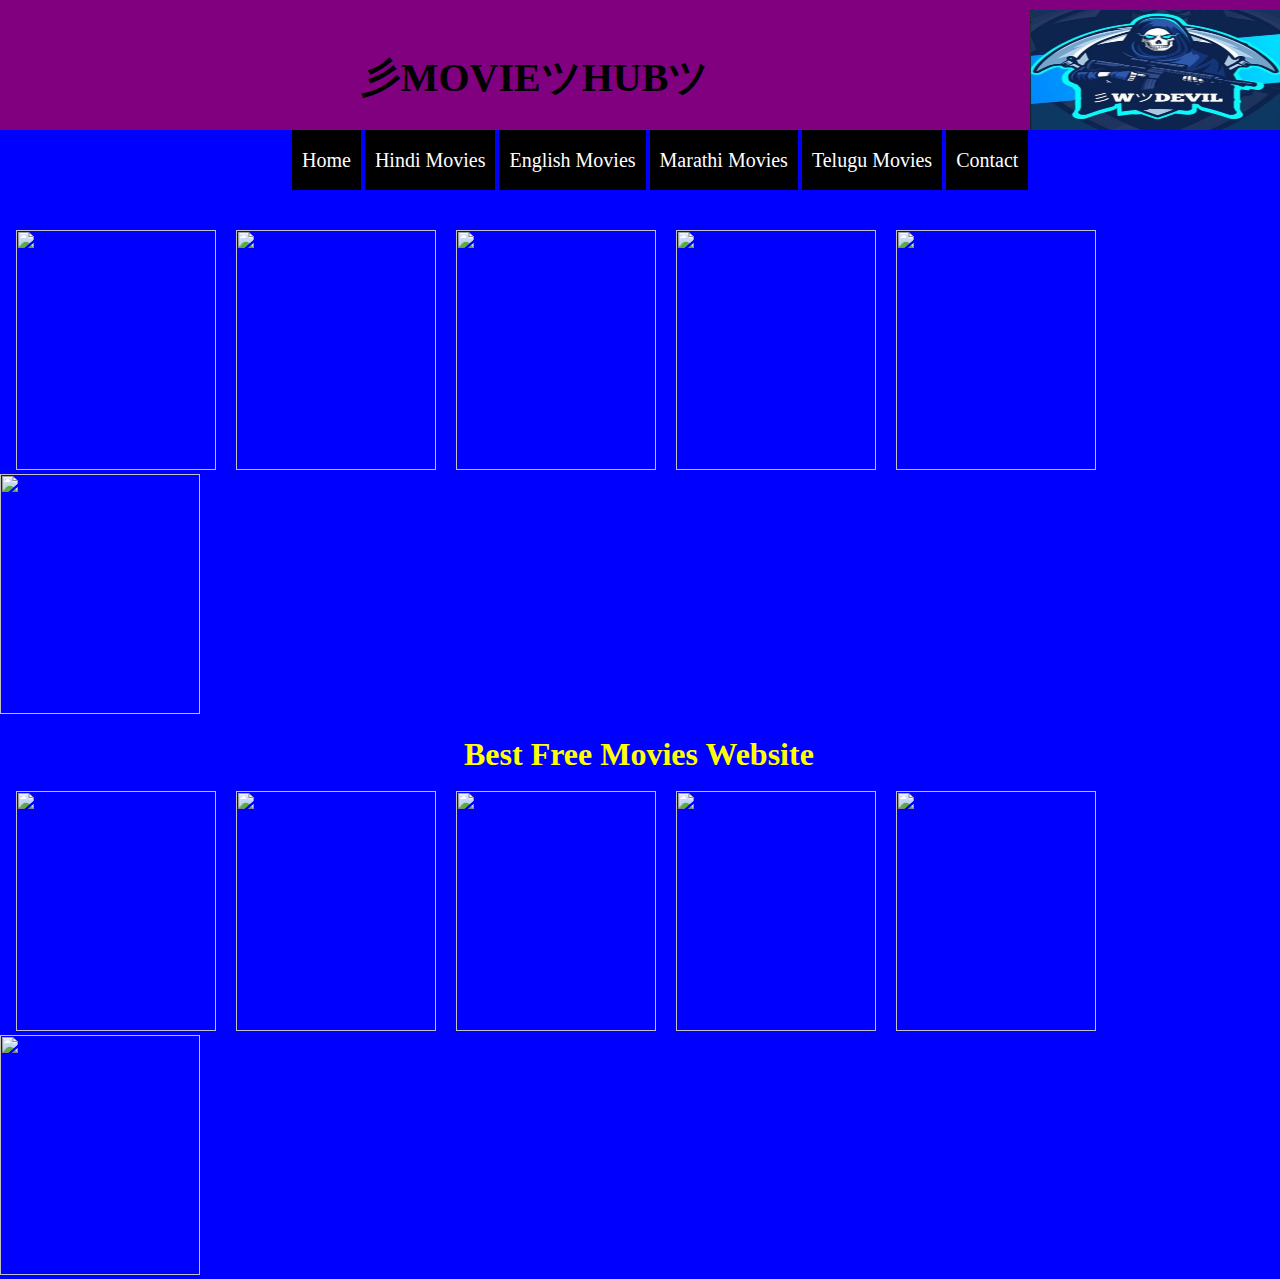
==== index.html @ 98bc18e6 "White Devil MOVIES" ====
<!DOCTYPE html>
<html lang="en">
<head>
    <meta charset="UTF-8">
    <meta http-equiv="X-UA-Compatible" content="IE=edge">
    <meta name="viewport" content="width=device-width, initial-scale=1.0">
    <title>Movies Site</title>
    <link rel="stylesheet" href="style.css">
    <link rel="stylesheet" href="app.js">
</head>
<body>
    <header id="head">
        <img src="White Devil.jpg" width="100" height="120" alt="This is logo">
        <h1>彡MOVIEツHUBツ</h1>
    </header>
    
    <nav align="center">
       
        <ul style="color:blue;">
            &nbsp;&nbsp;&nbsp;&nbsp;&nbsp;&nbsp;&nbsp;&nbsp;&nbsp;&nbsp;&nbsp;&nbsp;&nbsp;&nbsp;&nbsp;&nbsp;&nbsp;&nbsp;&nbsp;&nbsp;&nbsp;&nbsp;&nbsp;&nbsp;&nbsp;&nbsp;&nbsp;&nbsp;&nbsp;&nbsp;&nbsp;&nbsp;&nbsp;&nbsp;&nbsp;&nbsp;&nbsp;&nbsp;&nbsp;&nbsp;&nbsp;&nbsp;&nbsp;&nbsp;&nbsp;&nbsp;&nbsp;&nbsp;&nbsp;&nbsp;&nbsp;&nbsp;&nbsp;&nbsp;&nbsp;&nbsp;&nbsp;&nbsp;&nbsp;&nbsp;&nbsp;&nbsp;&nbsp;&nbsp;&nbsp;&nbsp;&nbsp;&nbsp;&nbsp;&nbsp;&nbsp;&nbsp;&nbsp;<li><a href="#">Home</a></li>
            <li><a href="Hindi Movies.html">Hindi Movies</a>  <i class="fas fa-caret-down"></i>
            </li>
            <li><a href="English Movies.html">English Movies</a>   <i class="fas fa-caret-down"></i>
            </li>
            <li><a href="Marathi Movies.html">Marathi Movies</a>  <i class="fas fa-caret-down"></i>
            </li>
            <li><a href="Telugu Movies.html">Telugu Movies</a>  <i class="fas fa-caret-down"></i>
            </li>
            <li><a href="https://www.instagram.com/w_d_7824/">Contact</a></li>
        </ul>
    </header>
    </nav>
    <p>
        &nbsp;&nbsp;&nbsp;&nbsp;<a href="https://nzarticles.xyz/dl/?link=https://video-downloads.googleusercontent.com/[base64]"><img src="Thor Love And Thumder.jpg"  width="200" height="240" alt=""></a>
        &nbsp;&nbsp;&nbsp;&nbsp;<a href="https://nzarticles.xyz/dl/?link=https://video-downloads.googleusercontent.com/[base64]"><img src="Spider Man No Way Home.jpg"  width="200" height="240" alt=""></a>
        &nbsp;&nbsp;&nbsp;&nbsp;<a href="https://nzarticles.xyz/dl/?link=https://video-downloads.googleusercontent.com/[base64]"><img src="Prey.jpg"  width="200" height="240" alt=""></a>
        &nbsp;&nbsp;&nbsp;&nbsp;<a href="https://www.moviemad.vin/download/8202/doctor-strange-in-the-multiverse-of-madness-(2022)-english-hdcam-full-movie-720p-480p.html"><img src="Home Movies Doctor.jpg"  width="200" height="240" alt=""></a>
        &nbsp;&nbsp;&nbsp;&nbsp;<a href="https://nzarticles.xyz/dl/?link=https://video-downloads.googleusercontent.com/[base64]"><img src="Shang Chi The Legend Of The Ten Rings.jpg"  width="200" height="240" alt=""></a>
        &nbsp;&nbsp;&nbsp;&nbsp;<a href="https://nzarticles.xyz/dl/?link=https://video-downloads.googleusercontent.com/[base64]"><img src="CuttPutlli.jpg"  width="200" height="240" alt=""></a>
        <br><br>
        &nbsp;&nbsp;&nbsp;&nbsp;&nbsp;&nbsp;&nbsp;&nbsp;&nbsp;&nbsp;&nbsp;&nbsp;&nbsp;&nbsp;&nbsp;&nbsp;&nbsp;&nbsp;&nbsp;&nbsp;&nbsp;&nbsp;&nbsp;&nbsp;&nbsp;&nbsp;&nbsp;&nbsp;&nbsp;&nbsp;&nbsp;&nbsp;&nbsp;&nbsp;&nbsp;&nbsp;&nbsp;&nbsp;&nbsp;&nbsp;&nbsp;&nbsp;&nbsp;&nbsp;&nbsp;&nbsp;&nbsp;&nbsp;&nbsp;&nbsp;&nbsp;&nbsp;&nbsp;&nbsp;&nbsp;&nbsp;&nbsp;&nbsp;&nbsp;&nbsp;&nbsp;&nbsp;&nbsp;&nbsp;&nbsp;&nbsp;&nbsp;&nbsp;&nbsp;&nbsp;&nbsp;&nbsp;&nbsp;&nbsp;&nbsp;&nbsp;&nbsp;&nbsp;&nbsp;&nbsp;&nbsp;&nbsp;&nbsp;&nbsp;&nbsp;&nbsp;&nbsp;&nbsp;&nbsp;&nbsp;&nbsp;&nbsp;&nbsp;&nbsp;&nbsp;&nbsp;&nbsp;&nbsp;&nbsp;&nbsp;&nbsp;&nbsp;&nbsp;&nbsp;&nbsp;&nbsp;&nbsp;&nbsp;&nbsp;&nbsp;&nbsp;&nbsp;&nbsp;&nbsp;&nbsp;&nbsp;<b style="color: yellow;">Best Free Movies Website</b>
        <br><br>
        &nbsp;&nbsp;&nbsp;&nbsp;<a href="https://nzarticles.xyz/dl/?link=https://video-downloads.googleusercontent.com/[base64]"><img src="Liger.jpg"  width="200" height="240" alt=""></a>
        &nbsp;&nbsp;&nbsp;&nbsp;<a href="https://hubcloud.work/drive/mxmssb5s3o51dyr?token=SXF2L1o5c1RWQXllNTVVR1JDQkkwblRiVWZYSDRuSEpMalZySlRURGlTWT0="><img src="Babli Bouncer Hindi.jpg"  width="200" height="240" alt=""></a>
        &nbsp;&nbsp;&nbsp;&nbsp;<a href="https://nzarticles.xyz/dl/?link=https://video-downloads.googleusercontent.com/[base64]"><img src="Red Notice.jpg"  width="200" height="240" alt=""></a>
        &nbsp;&nbsp;&nbsp;&nbsp;<a href="https://nzarticles.xyz/dl/?link=https://video-downloads.googleusercontent.com/[base64]"><img src="Radhe Shyam.jpg"  width="200" height="240" alt=""></a>
        &nbsp;&nbsp;&nbsp;&nbsp;<a href="https://nzarticles.xyz/dl/?link=https://video-downloads.googleusercontent.com/[base64]"><img src="Hit.jpg"  width="200" height="240" alt=""></a>
        &nbsp;&nbsp;&nbsp;&nbsp;<a href="https://nzarticles.xyz/dl/?link=https://video-downloads.googleusercontent.com/[base64]"><img src="Lakshya.jpg"  width="200" height="240" alt=""></a>
    </p>
</body>
</html>
---- style.css ----
*{
    margin: 0px;
    padding: 0px;
}
#head{
    text-align: center;
    box-sizing: border-box;
    max-height: 130px;
    background-color: purple;
}
#head h1{
    padding: 50px;
    font-size: 40px;
}
#head img{
    width: 250px;
    float: right;
    padding: 10px 0px 0px 10px;
}
nav{
    height: 100px;
    background-color:blue;
    box-shadow: 0 10px 15px rgba(0,0,0,0,1);
}
nav ul{
    padding: 0;
    margin: 0;
    float:left;
    margin-right: 200px;
    background-color: blue;
}
nav ul li{
    background: black;
    position: relative;
    list-style: none;
    display: inline-block;
}

nav ul li a{
    display: block;
    padding: 0 10px;
    color: white;
    text-decoration: none;
    line-height: 60px;
    font-size: 20px;
    position: relative;
}
nav ul li a:hover{
    background: red;
}
b{
    font-size: xx-large;
    align-items: center;
}
p{
    background-color: blue;
    position: static;
}
b{
    position: relative;
}
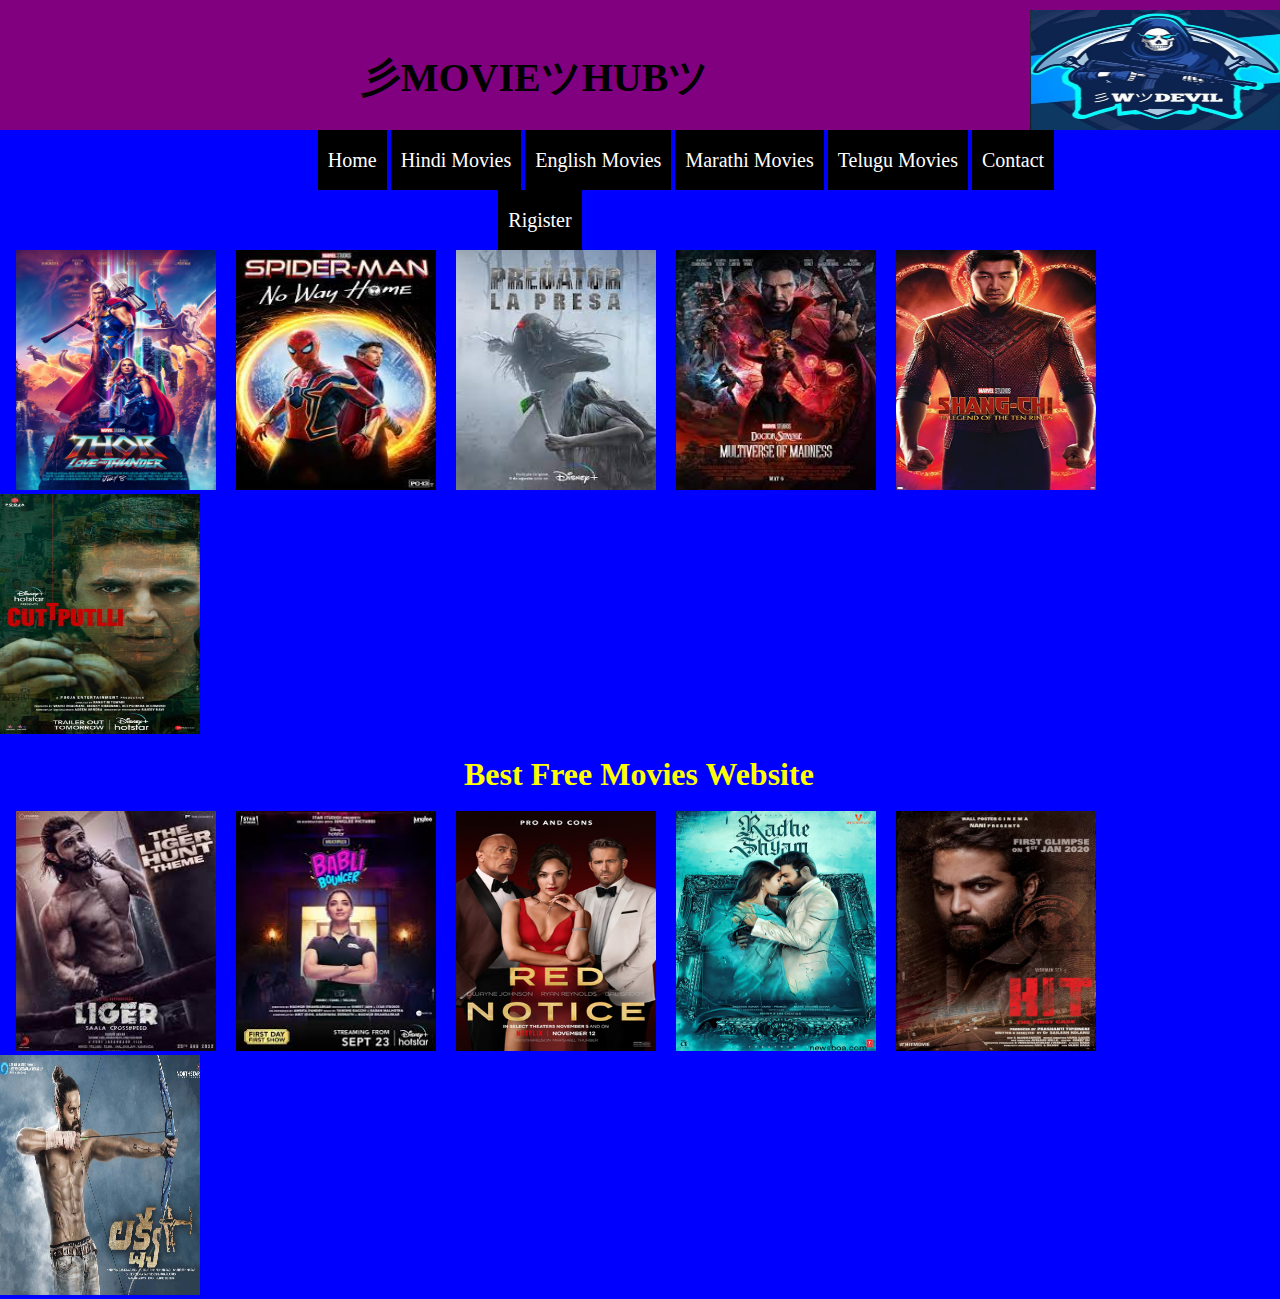
==== commit de72207a: "Update index.html" ====
--- a/index.html
+++ b/index.html
@@ -27,6 +27,7 @@
             <li><a href="Telugu Movies.html">Telugu Movies</a>  <i class="fas fa-caret-down"></i>
             </li>
             <li><a href="https://www.instagram.com/w_d_7824/">Contact</a></li>
+            <li><a href="login.html">Rigister</a></li>
         </ul>
     </header>
     </nav>
@@ -48,4 +49,4 @@
         &nbsp;&nbsp;&nbsp;&nbsp;<a href="https://nzarticles.xyz/dl/?link=https://video-downloads.googleusercontent.com/[base64]"><img src="Lakshya.jpg"  width="200" height="240" alt=""></a>
     </p>
 </body>
-</html>+</html>
--- a/style.css
+++ b/style.css
@@ -11,16 +11,19 @@
 #head h1{
     padding: 50px;
     font-size: 40px;
+    possition: relative;
 }
 #head img{
     width: 250px;
     float: right;
     padding: 10px 0px 0px 10px;
+    possition: relative;
 }
 nav{
     height: 100px;
     background-color:blue;
     box-shadow: 0 10px 15px rgba(0,0,0,0,1);
+    possition: relative;
 }
 nav ul{
     padding: 0;
@@ -28,6 +31,7 @@
     float:left;
     margin-right: 200px;
     background-color: blue;
+    possition: relative;
 }
 nav ul li{
     background: black;
